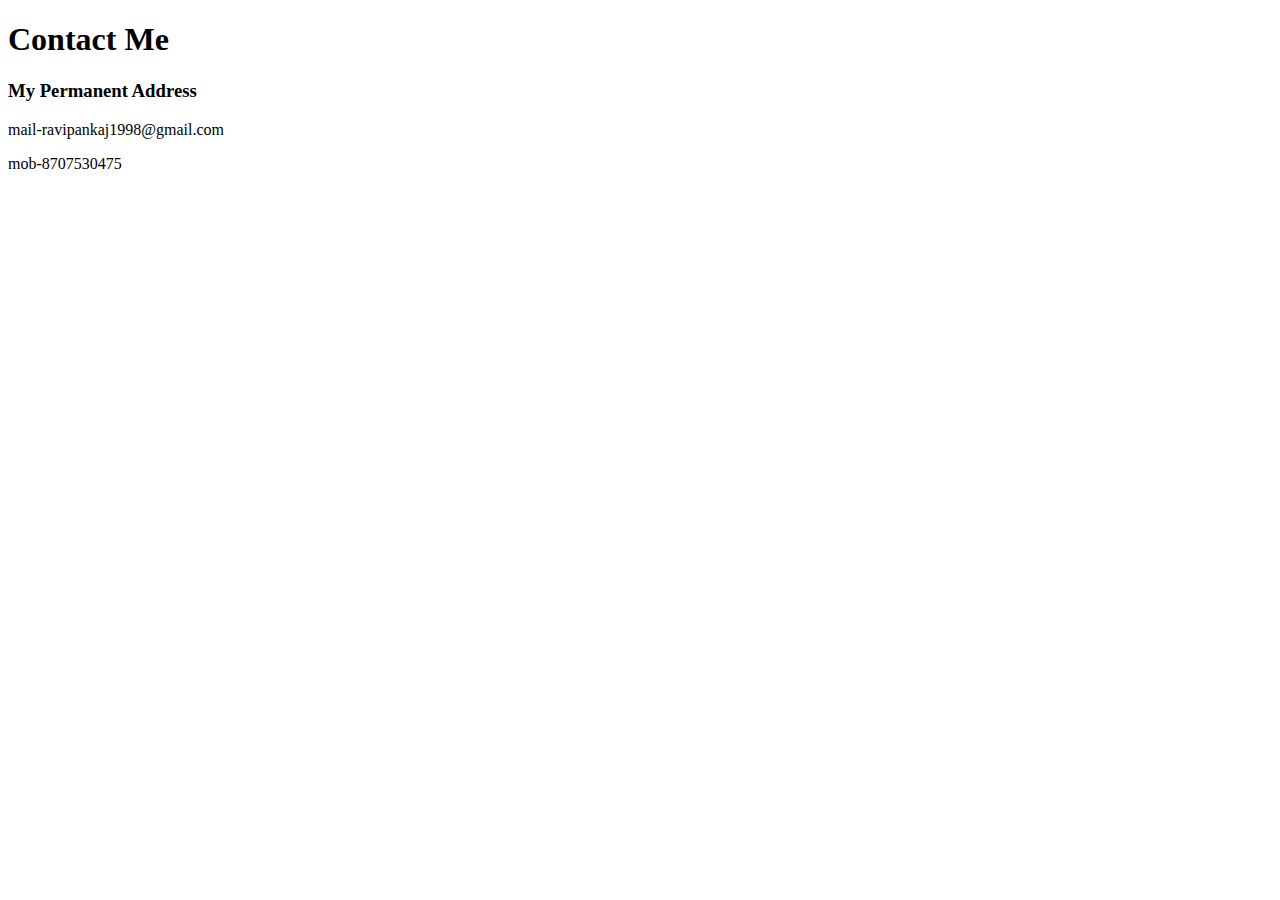
==== contact_me.html @ 98edcd90 "added index,contact_me,my_hobbies and images files" ====
<!DOCTYPE html>
<html lang="en">
<head>
    <meta charset="UTF-8">
    <meta http-equiv="X-UA-Compatible" content="IE=edge">
    <meta name="viewport" content="width=device-width, initial-scale=1.0">
    <title>Contact Me</title>
</head>
<body>
    <h1>Contact Me</h1>
    <h3>My Permanent Address</h3>
    <p>mail-ravipankaj1998@gmail.com</p>
    <p>mob-8707530475</p>
</body>
</html>
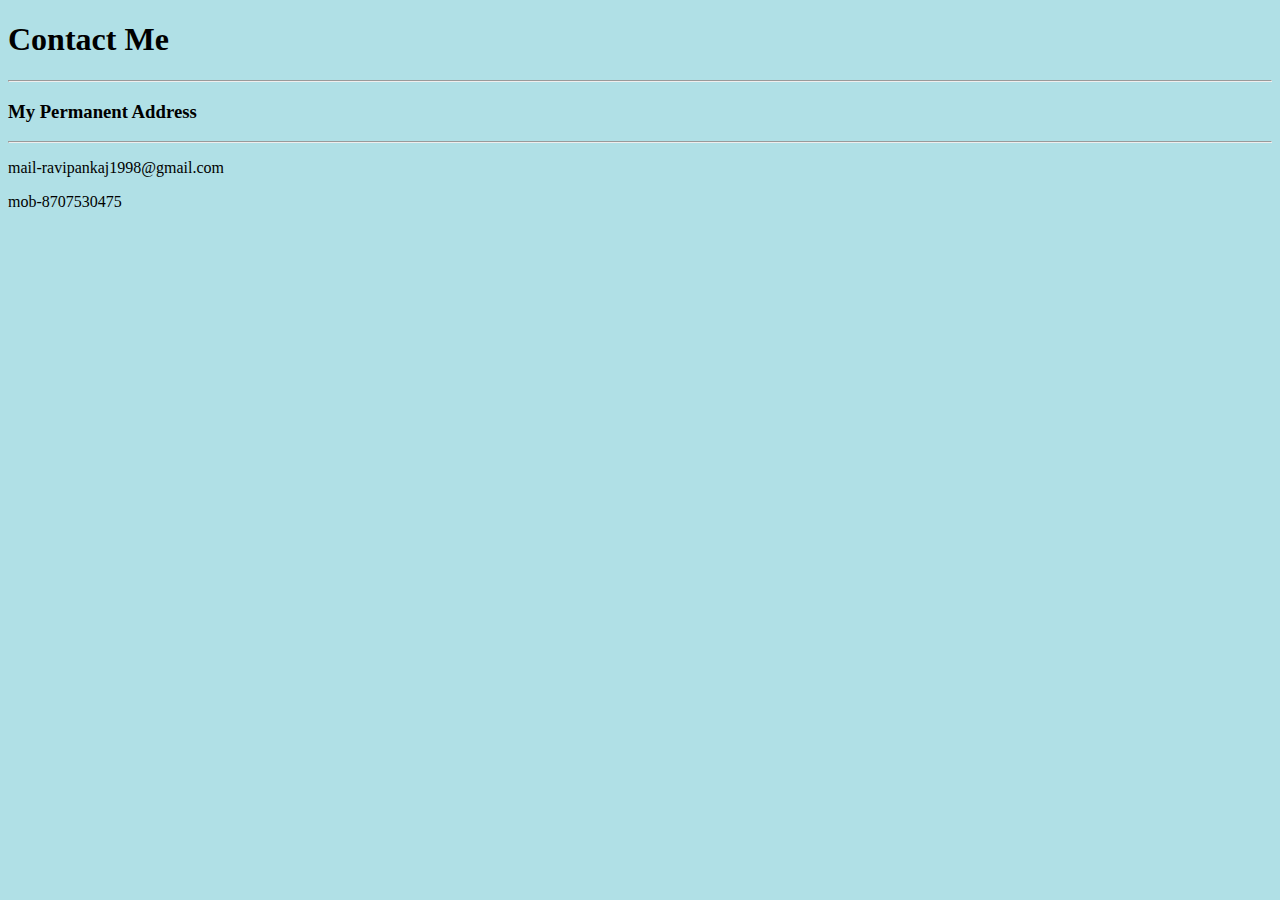
==== commit 69fbd173: "table tag added to index.html css added to index,contact_me,my_hobbies change background color" ====
--- a/contact_me.html
+++ b/contact_me.html
@@ -5,10 +5,13 @@
     <meta http-equiv="X-UA-Compatible" content="IE=edge">
     <meta name="viewport" content="width=device-width, initial-scale=1.0">
     <title>Contact Me</title>
+    <link rel="stylesheet" href="static/main.css">
 </head>
 <body>
     <h1>Contact Me</h1>
+    <hr>
     <h3>My Permanent Address</h3>
+    <hr>
     <p>mail-ravipankaj1998@gmail.com</p>
     <p>mob-8707530475</p>
 </body>
--- a/static/main.css
+++ b/static/main.css
@@ -0,0 +1,3 @@
+body{
+    background-color: powderblue;
+}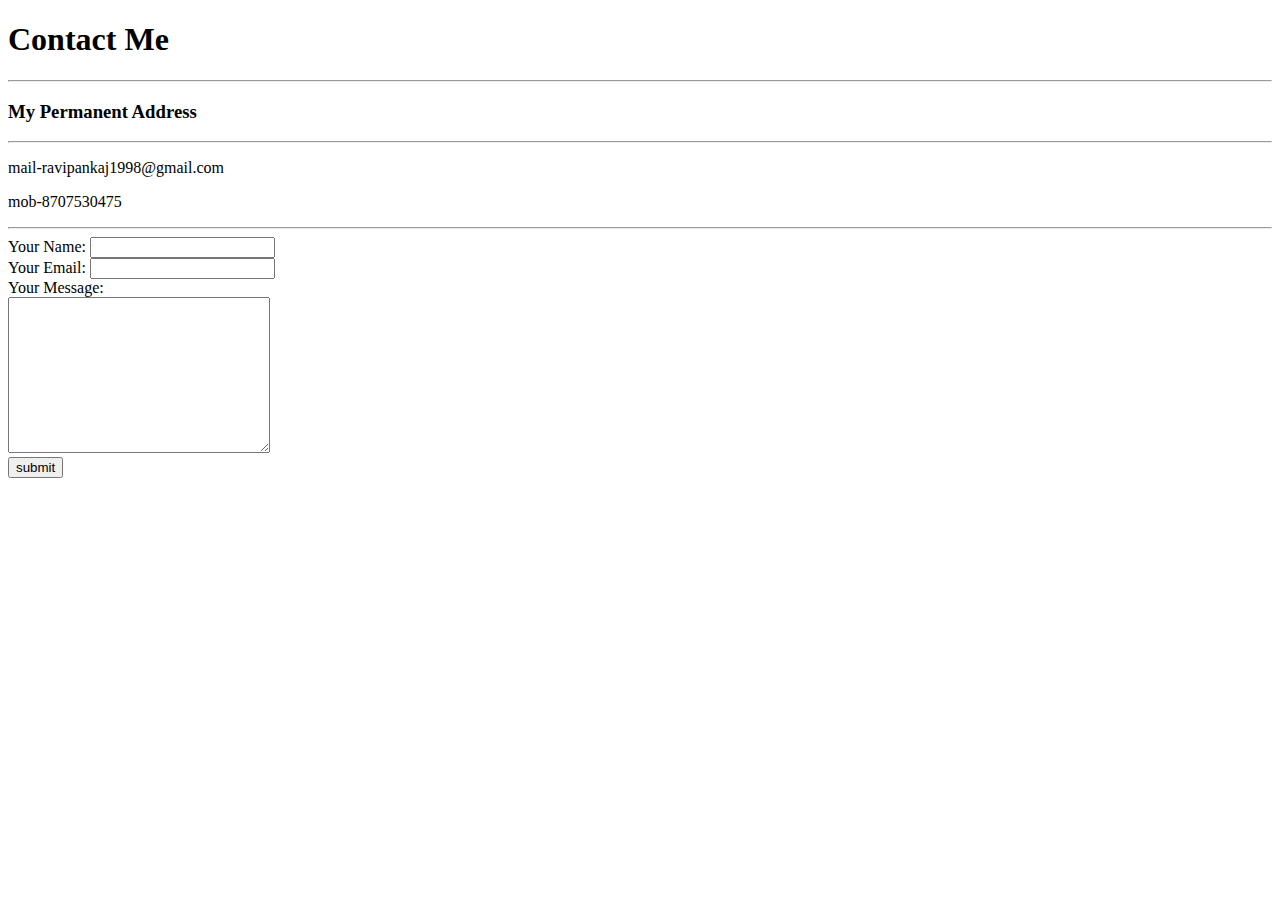
==== commit 009a2657: "1.External css added 2.static folder name changed to css 3.main.css file name changed to styles.css " ====
--- a/contact_me.html
+++ b/contact_me.html
@@ -5,7 +5,7 @@
     <meta http-equiv="X-UA-Compatible" content="IE=edge">
     <meta name="viewport" content="width=device-width, initial-scale=1.0">
     <title>Contact Me</title>
-    <link rel="stylesheet" href="static/main.css">
+    <link rel="stylesheet" href="css/style.css">
 </head>
 <body>
     <h1>Contact Me</h1>
@@ -14,5 +14,15 @@
     <hr>
     <p>mail-ravipankaj1998@gmail.com</p>
     <p>mob-8707530475</p>
+    <hr>
+    <form action="mailto:ravipankaj1998@gmail.com " method="POST" enctype="text/plain">
+        <label for="">Your Name:</label>
+        <input type="text" name="yourname" value=""><br>
+        <label for="">Your Email:</label>
+        <input type="text" name="youremail" value=""><br>
+        <label for="">Your Message:</label><br>
+        <textarea name="yourmessage" id="" cols="30" rows="10"></textarea><br>
+        <input type="submit" value="submit">
+    </form>
 </body>
 </html>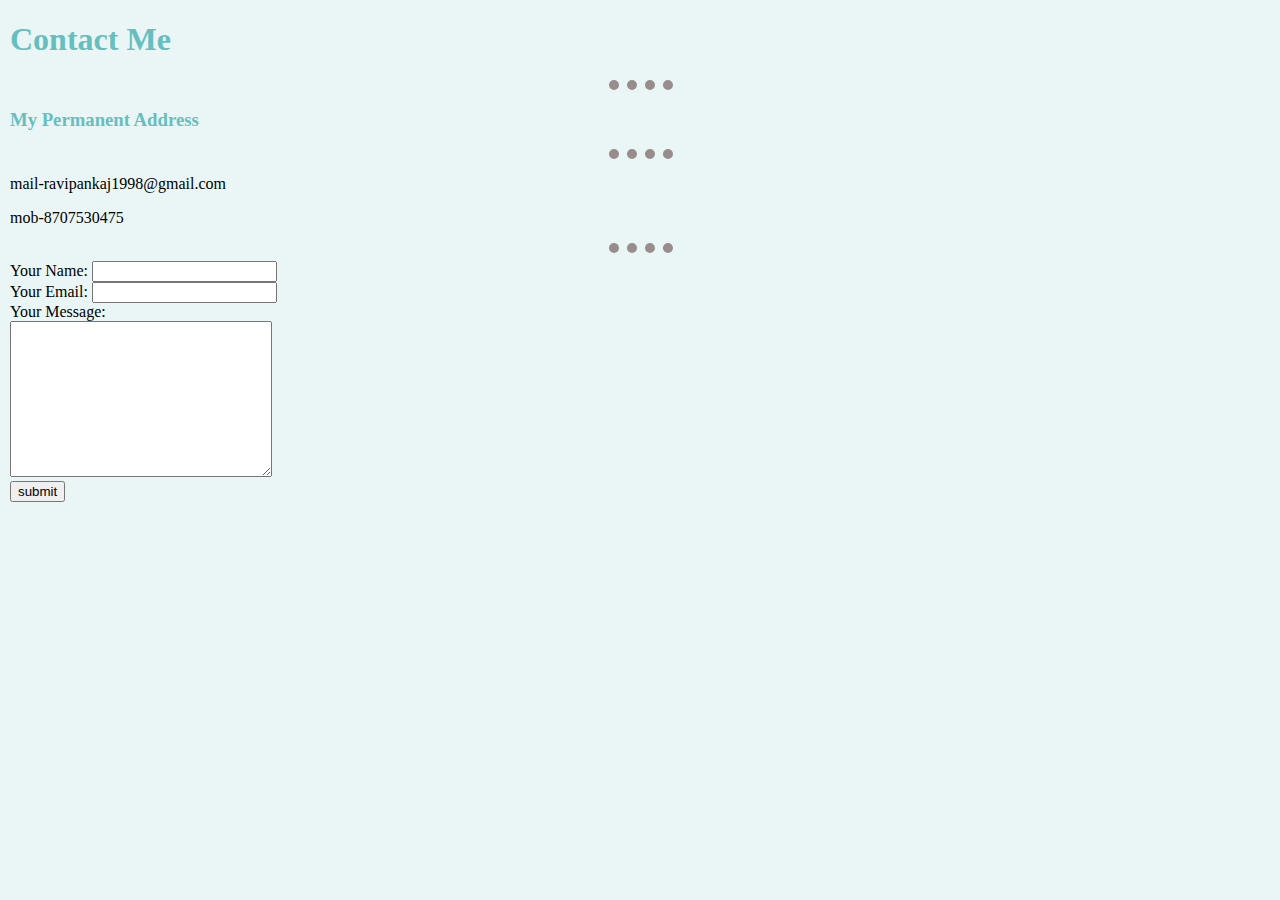
==== commit dcb8cdbd: "contactme.html" ====
--- a/contact_me.html
+++ b/contact_me.html
@@ -5,7 +5,7 @@
     <meta http-equiv="X-UA-Compatible" content="IE=edge">
     <meta name="viewport" content="width=device-width, initial-scale=1.0">
     <title>Contact Me</title>
-    <link rel="stylesheet" href="css/style.css">
+    <link rel="stylesheet" href="css/styles.css">
 </head>
 <body>
     <h1>Contact Me</h1>
@@ -25,4 +25,4 @@
         <input type="submit" value="submit">
     </form>
 </body>
-</html>+</html>
--- a/css/styles.css
+++ b/css/styles.css
@@ -0,0 +1,23 @@
+body{
+    background-color: #EAF6F6;
+    margin-left: 10px;
+    text-align: justify;
+
+}
+hr{
+    border:10px;
+    border-top-style: dotted;
+    border-color: rgb(152, 140, 140);
+    width: 5%;
+
+}
+
+img{
+    height: 180px;
+}
+h3{
+    color: #66BFBF;
+}
+h1{
+    color: #66BFBF;
+}